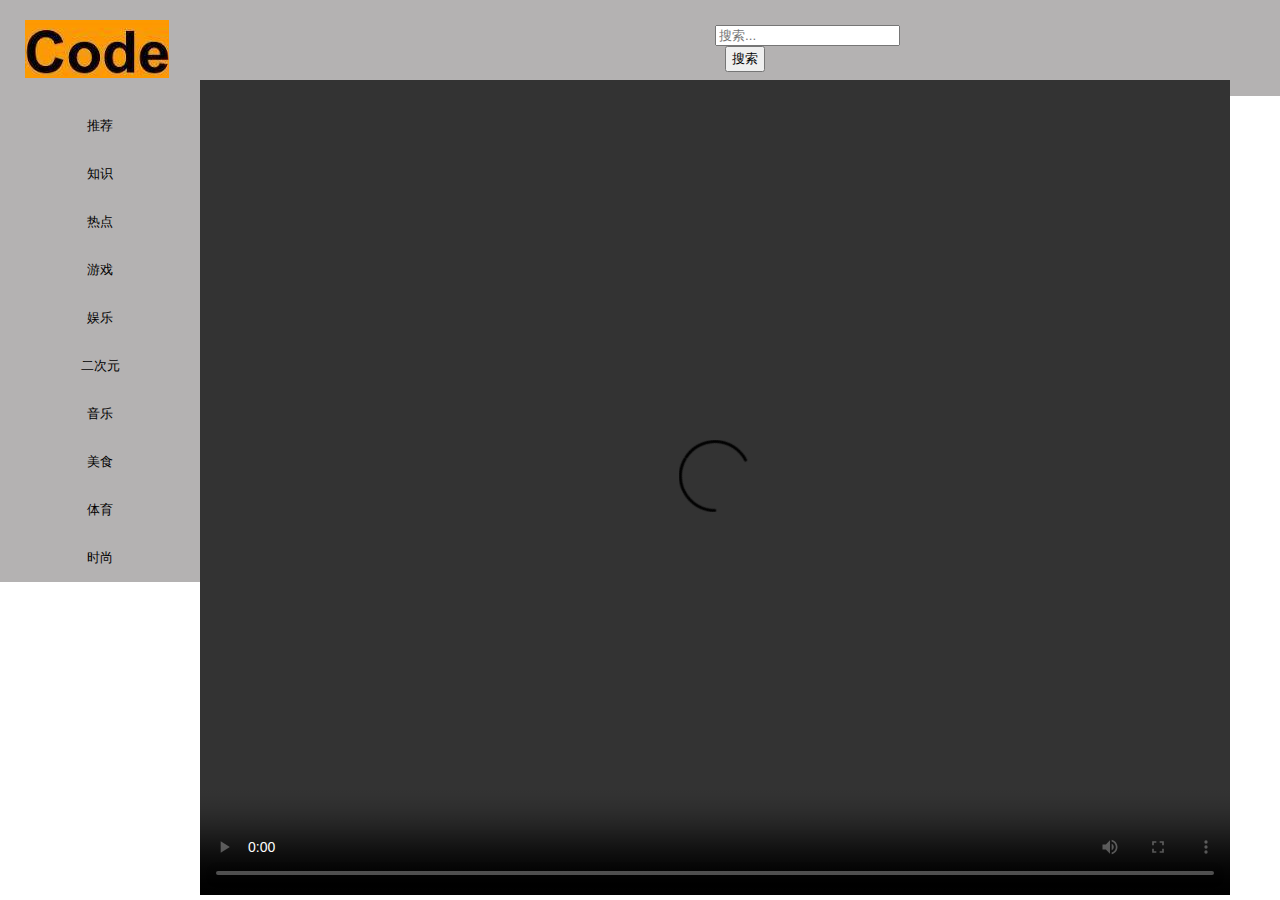
==== index.html @ ab3324f0 "Add files via upload" ====
<!DOCTYPE html>
<html>
<head>
  <title>斗立短视频Web端</title>
  <link rel="stylesheet" type="text/css" href="styles.css">
</head>
<body>
<body>
  <div class="sidebar">
    <div class="logo">
      <img src="logo.png" alt="Logo">
    </div>
    <ul class="categories">
      <li><button class="category-btn">推荐</button></li>  
      <li><button class="category-btn">知识</button></li>
      <li><button class="category-btn">热点</button></li>
      <li><button class="category-btn">游戏</button></li>
      <li><button class="category-btn">娱乐</button></li>
      <li><button class="category-btn">二次元</button></li>
      <li><button class="category-btn">音乐</button></li>
      <li><button class="category-btn">美食</button></li>
      <li><button class="category-btn">体育</button></li>
      <li><button class="category-btn">时尚</button></li>
    </ul>
  </div>
  <div class="content">
    <div class="topbar">
      <div class="search-box">
        <input type="text" placeholder="搜索...">
        <button class="search-btn">搜索</button>
      </div>
      <button class="login-btn">登录</button>
    </div>
    <div class="video-player">
      <video id="video" src="video1.mp4" controls autoplay></video>
    </div>
  </div>

  <script src="script.js"></script>
</body>
</html>
---- styles.css ----
body {
    margin: 0;
    padding: 0;
  }
  
  .sidebar {
    width: 200px;
    high: 200px;
    background-color: #b4b2b2;
    float: left;
  }
  
  .content {
    margin-left: 200px;
  }
  
  .logo {
    padding: 20px;
    max-width: 100px;
    max-height: 100px;    
    margin-left: 5px;
  }
  
  .categories {
    list-style-type: none;
    padding: 0;
    margin: 0;
  }
  
  .category-btn {
    width: 100%;
    padding: 15px;
    background-color: #b4b2b2;
    border: none;
    text-align: center;
  }  
  
  .category-btn:hover {
    background-color: #eb5858;
  }
  
  .topbar {
    background-color: #b4b2b2;
    padding: 15px;
    display: flex;
    align-items: center;
  }

  .search-box {
    flex-grow: 1;
    margin: 0 500px;
  }
  
  .search-box input[type="text"] {
    flex: 1;
  }
  
  .search-box .search-btn {
    padding: 2px 5px;
    margin-left: 10px;
  }

  .login-btn {
    padding: 15px 20px;
    background-color: #f90202;
    border: none;
    cursor: pointer;
  }

  .login-btn:hover {
    background-color: #3cfd01;
  }

  .search-btn:hover {
    background-color: #3cfd01;
  }
  
  .video-player {
    position: absolute;
    top: 80px;
    bottom: 5px;
    left: 200px;
    right: 50px;
    background-color: #000;
  }

  .video-player video {
    width: 100%;
    height: 100%;
    object-fit: contain;
  }
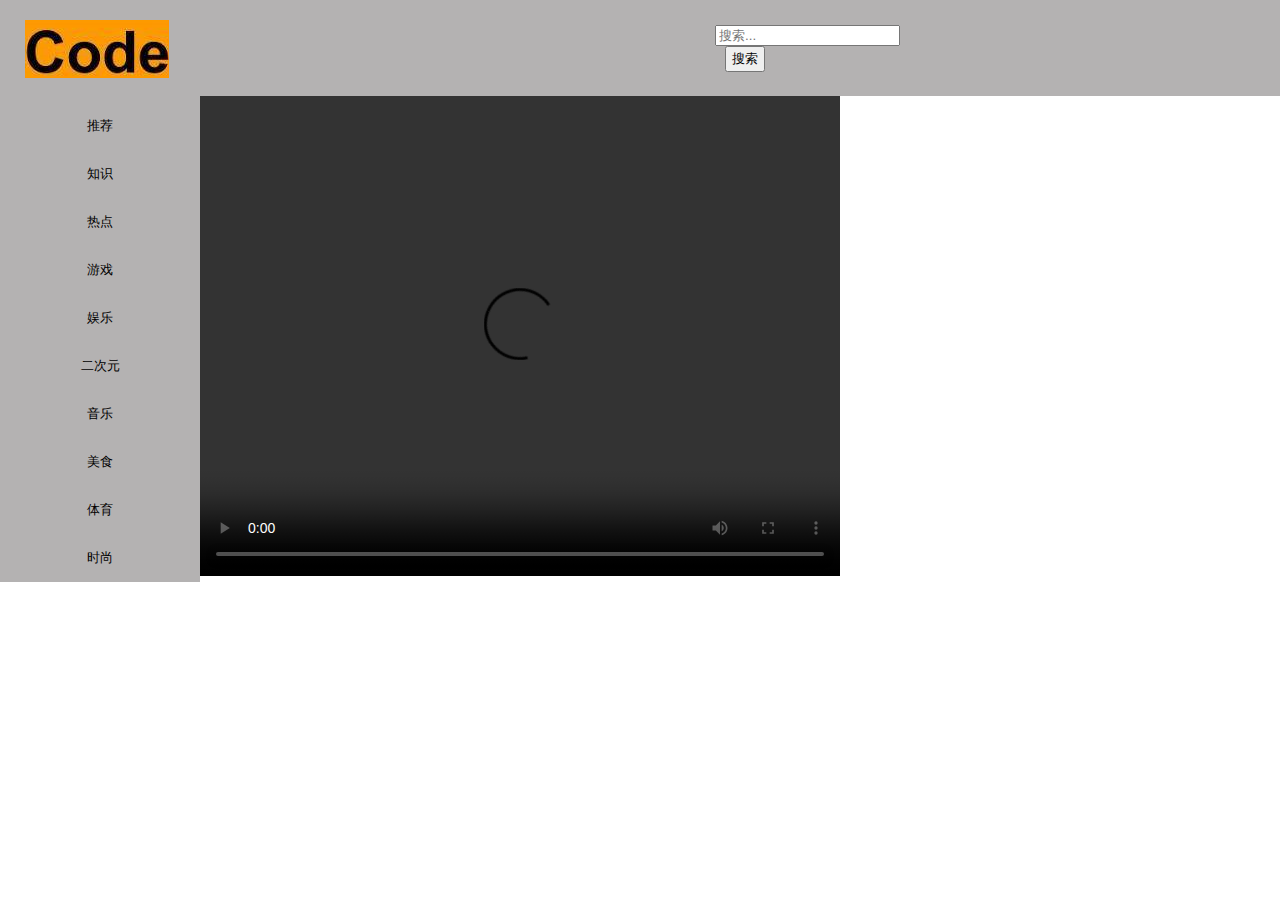
==== commit 369576a2: "Add files via upload" ====
--- a/index.html
+++ b/index.html
@@ -31,9 +31,10 @@
       </div>
       <button class="login-btn">登录</button>
     </div>
-    <div class="video-player">
-      <video id="video" src="video1.mp4" controls autoplay></video>
-    </div>
+    <video id="videoPlayer" width="640" height="480" controls onended="loadNextVideo()">
+      <source src="http://127.0.0.1:5000/next_video" type="video/mp4">
+      Your browser does not support the video tag.
+    </video>
   </div>
 
   <script src="script.js"></script>
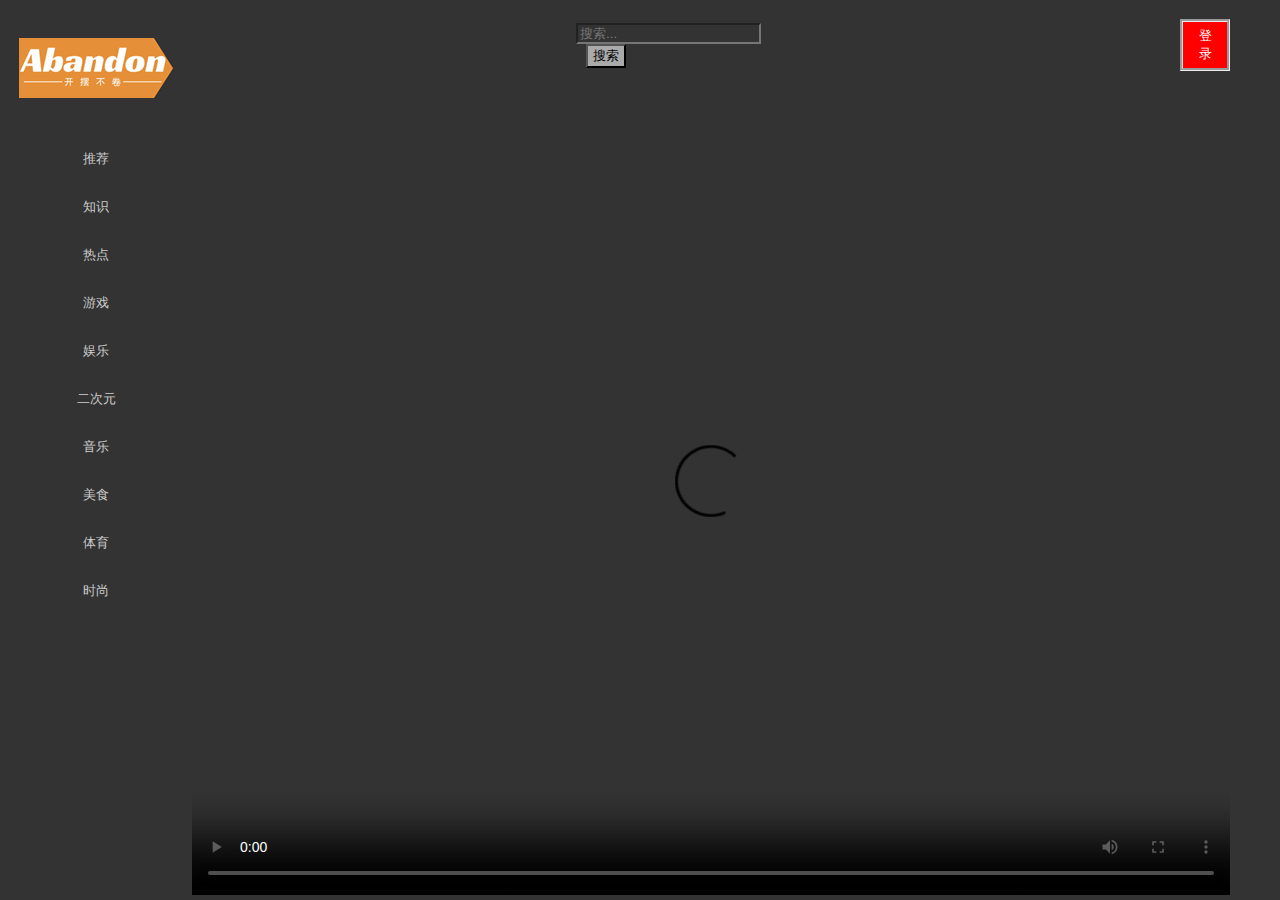
==== commit e397b73b: "Add files via upload" ====
--- a/index.html
+++ b/index.html
@@ -1,42 +1,56 @@
 <!DOCTYPE html>
 <html>
 <head>
-  <title>斗立短视频Web端</title>
+  <title>开摆不卷的短视频 Web 端</title>
   <link rel="stylesheet" type="text/css" href="styles.css">
 </head>
 <body>
 <body>
-  <div class="sidebar">
+  <div class="leftsidebar">
     <div class="logo">
       <img src="logo.png" alt="Logo">
     </div>
     <ul class="categories">
-      <li><button class="category-btn">推荐</button></li>  
-      <li><button class="category-btn">知识</button></li>
-      <li><button class="category-btn">热点</button></li>
-      <li><button class="category-btn">游戏</button></li>
-      <li><button class="category-btn">娱乐</button></li>
-      <li><button class="category-btn">二次元</button></li>
-      <li><button class="category-btn">音乐</button></li>
-      <li><button class="category-btn">美食</button></li>
-      <li><button class="category-btn">体育</button></li>
-      <li><button class="category-btn">时尚</button></li>
+      <li><button class="category-btn" onclick="showPage('video-page')">推荐</button></li>  
+      <li><button class="category-btn" onclick="showPage('thumbnail-page')">知识</button></li>
+      <li><button class="category-btn" onclick="showPage('thumbnail-page')">热点</button></li>
+      <li><button class="category-btn" onclick="showPage('thumbnail-page')">游戏</button></li>
+      <li><button class="category-btn" onclick="showPage('thumbnail-page')">娱乐</button></li>
+      <li><button class="category-btn" onclick="showPage('thumbnail-page')">二次元</button></li>
+      <li><button class="category-btn" onclick="showPage('thumbnail-page')">音乐</button></li>
+      <li><button class="category-btn" onclick="showPage('thumbnail-page')">美食</button></li>
+      <li><button class="category-btn" onclick="showPage('thumbnail-page')">体育</button></li>
+      <li><button class="category-btn" onclick="showPage('thumbnail-page')">时尚</button></li>
     </ul>
   </div>
-  <div class="content">
-    <div class="topbar">
-      <div class="search-box">
-        <input type="text" placeholder="搜索...">
-        <button class="search-btn">搜索</button>
+  <div class="topbar">
+    <div class="search-box">
+      <input type="text" placeholder="搜索...">
+      <button class="search-btn">搜索</button>
+    </div>
+    <button class="login-btn">登录</button>
+  </div>
+  <div>
+    <div id="video-page" class="page">
+      <!-- 视频播放窗口的内容 -->
+      <div class="video-player">
+        <video id="video" src="video1.mp4" controls autoplay></video>
       </div>
-      <button class="login-btn">登录</button>
     </div>
-    <video id="videoPlayer" width="640" height="480" controls onended="loadNextVideo()">
-      <source src="http://127.0.0.1:5000/next_video" type="video/mp4">
-      Your browser does not support the video tag.
-    </video>
+    <div id="thumbnail-page" class="page">
+      <!-- 缩略图展示页面 -->
+      <div class="thumbnail-container">
+        <img id="thumbnail1" src="thumbnail3.jpg" alt="Thumbnail 1" onclick="playVideo('video1.mp4')">
+        <img id="thumbnail2" src="thumbnail3.jpg" alt="Thumbnail 2" onclick="playVideo('video2.mp4')">
+        <img id="thumbnail3" src="thumbnail3.jpg" alt="Thumbnail 3" onclick="playVideo('video3.mp4')">
+        <img id="thumbnail4" src="thumbnail3.jpg" alt="Thumbnail 4" onclick="playVideo('video4.mp4')">
+        <img id="thumbnail5" src="thumbnail3.jpg" alt="Thumbnail 5" onclick="playVideo('video5.mp4')">
+        <img id="thumbnail6" src="thumbnail3.jpg" alt="Thumbnail 6" onclick="playVideo('video6.mp4')">
+        <img id="thumbnail7" src="thumbnail3.jpg" alt="Thumbnail 7" onclick="playVideo('video7.mp4')">
+        <img id="thumbnail8" src="thumbnail3.jpg" alt="Thumbnail 8" onclick="playVideo('video8.mp4')">
+      </div>
+    </div>
   </div>
-
   <script src="script.js"></script>
 </body>
 </html>--- a/styles.css
+++ b/styles.css
@@ -1,91 +1,171 @@
 body {
     margin: 0;
     padding: 0;
+    background-color: #333333;
   }
-  
-  .sidebar {
-    width: 200px;
-    high: 200px;
-    background-color: #b4b2b2;
+
+  .leftsidebar {
+    /* 左边栏样式设置 */
+    /* 宽度设置为整个页面的 15%，高度设置为整个页面的 100%， 背景色设置为暗黑色 #333333，向左浮动 */
+    width: 15vw;  
+    height: 100vh;
+    background-color: #333333;
     float: left;
   }
-  
-  .content {
-    margin-left: 200px;
+
+  .logo {
+    /* logo样式设置 */
+    /* 最大宽度设置为左边栏的 100%，长度设置为左边栏的 15% */
+    /* 弹性布局 + 水平居中 + 垂直居中 */
+    width: 15vw;
+    height: 15vh;
+    display: flex;
+    justify-content: center;
+    align-items: center;
   }
-  
-  .logo {
-    padding: 20px;
-    max-width: 100px;
-    max-height: 100px;    
-    margin-left: 5px;
-  }
-  
+
   .categories {
+    /* 分类列表样式设置 */
+    /* 无项目符号类型 + 列表的内边距为 0 + 列表的外边距为 0 */    
     list-style-type: none;
     padding: 0;
     margin: 0;
   }
-  
+
   .category-btn {
+    /* 分类按钮样式设置 */
+    /* 宽度设置为左边栏的 100%，按钮的内边距设置为 15 像素，移除按钮的边框（线） */
+    /* 按钮文字颜色设置为 #cccccc，背景颜色设置为 #333333，文字内容居中对齐，鼠标移动到该位置变为手形 */
     width: 100%;
     padding: 15px;
-    background-color: #b4b2b2;
     border: none;
+    color: #cccccc;
+    background-color: #333333;
     text-align: center;
+    cursor: pointer; 
   }  
-  
+
   .category-btn:hover {
-    background-color: #eb5858;
+    /* 鼠标悬停时-分类按钮样式设置 */
+    /* 按钮文字颜色变更为 #ffffff，背景颜色变更为 #666666 */    
+    color: #ffffff;
+    background-color: #666666;
   }
-  
+
   .topbar {
-    background-color: #b4b2b2;
-    padding: 15px;
+    /* 上边栏样式设置 */
+    /* 高度设置为整个页面的 10%， 背景色设置为暗黑色 #333333 */
+    /* 垂直方向上居中对齐，使用 Flexbox 布局模型将导航栏的子元素排列为一行 */ 
+    height: 10vh;
+    background-color: #333333;
+    align-items: center;
     display: flex;
-    align-items: center;
   }
 
   .search-box {
+    /* 搜索框样式设置 */
+    /* 让搜索框根据可用空间进行自动扩展，以填充剩余的空间 */
+    /* 设置搜索框的外边距：上下外边距为 0 左右外边距为窗口 30 % */
     flex-grow: 1;
-    margin: 0 500px;
+    margin: 0 30vw
   }
   
   .search-box input[type="text"] {
+    /* 搜索框输入文本设置 */
+    /* 输入文本将占据 .search-box 容器中的剩余空间，在水平方向上自动拓展 */
+    /* 文字颜色设置为 #ffffff，背景色设置为暗黑色 #333333 */
     flex: 1;
+    color: #ffffff;
+    background-color: #333333;
   }
-  
+
   .search-box .search-btn {
-    padding: 2px 5px;
+    /* 搜索按钮样式设置（.search-btn 在 .search-box 内） */
+    /* 按钮的上下内边距设置为 2 像素，左右内边距为 5 像素，左外边距为 10 像素（距离 .search-btn 10 像素） */
+    /* 边框类型为“浮出”，文字颜色设置为 #000000，按钮颜色为淡蓝色 #aaaaaa，鼠标移动到该位置变为手形 */
+    padding: 1px 5px;
     margin-left: 10px;
+    border-style: outset;
+    color: #000000;
+    background-color: #aaaaaa;   
+    cursor: pointer; 
+  }
+
+  .search-btn:hover {
+    /* 鼠标悬停时-搜索按钮样式设置 */
+    /* 按钮文字颜色变更为 #ffffff，背景颜色变更为 #6666ff */    
+    color: #ffffff;
+    background-color: #6666ff;
   }
 
   .login-btn {
-    padding: 15px 20px;
-    background-color: #f90202;
-    border: none;
+    /* 登录按钮样式设置 */
+    /* 按钮的上下内边距设置为 5 像素，左右内边距为 10 像素 */
+    /* 右外边距为 50 像素，边框类型为“花边”，鼠标移动到该位置变为手形 */
+    /* 文字颜色设置为 #ffffff，按钮颜色为红色 #ff0000 */
+    padding: 5px 10px;
+    margin-right: 50px;
+    border: groove;
     cursor: pointer;
+    color: #ffffff;   
+    background-color: #ff0000;
   }
 
   .login-btn:hover {
-    background-color: #3cfd01;
+    /* 鼠标悬停时-登录按钮样式设置 */
+    /* 按钮文字颜色变更为 #000000，背景颜色变更为绿色 #00ff00 */    
+    color: #000000;   
+    background-color: #00ff00;
   }
 
-  .search-btn:hover {
-    background-color: #3cfd01;
+  .page {
+    /* 页面显示设置 */
+    /* 默认所有页面全都不显示 */
+    display: none;
   }
-  
+
   .video-player {
+    /* 视频播放页面样式设置 */
+    /* 绝对位置：距离顶部为窗口的 10%（上边栏宽度），距离左侧为窗口的 15%（左边栏宽度） */
+    /* 绝对位置：距离底部 5 像素，距离右侧 50 像素，背景色为黑色 #000000 */
     position: absolute;
-    top: 80px;
+    top: 10vh;
     bottom: 5px;
-    left: 200px;
+    left: 15vw;
     right: 50px;
-    background-color: #000;
+    background-color: #000000;
   }
 
   .video-player video {
+    /* 视频样式设置 */
+    /* 视频元素宽度/高度设置为视频播放器宽度的 100% */
+    /* 确保视频在保持其纵横比的同时，完全包含在视频元素的框中（避免视频变形或裁剪） */
     width: 100%;
     height: 100%;
     object-fit: contain;
-  }+  }
+
+  .thumbnail-container {
+    /* 缩略图显示页面样式设置 */
+    /* 将缩略图容器的显示方式设置为弹性布局，当子项在容器中无法一行容纳时允许换行显示 */
+    /* 设置子项在水平上的对齐方式为“居中”，在垂直上的对齐方式为“居中” */
+    display: flex;
+    flex-wrap: wrap;
+    align-items: center;
+    justify-content: center;
+  }
+
+  .thumbnail-container img {
+    /* 缩略图样式设置 */
+    /* 每个缩略图宽度为 250 像素，高度为 300 像素，上下外边距为 20 像素，左右外边距为 40 像素 */
+    /* 对图片进行缩放使其完全填充容器，鼠标移动到该位置变为手形 */
+    width: 250px;
+    height: 300px;
+    margin: 20px 40px;
+    object-fit: cover;
+    cursor: pointer;
+  }  
+
+
+/* -------------------------------------就到这里了--------------------------------------- */
+
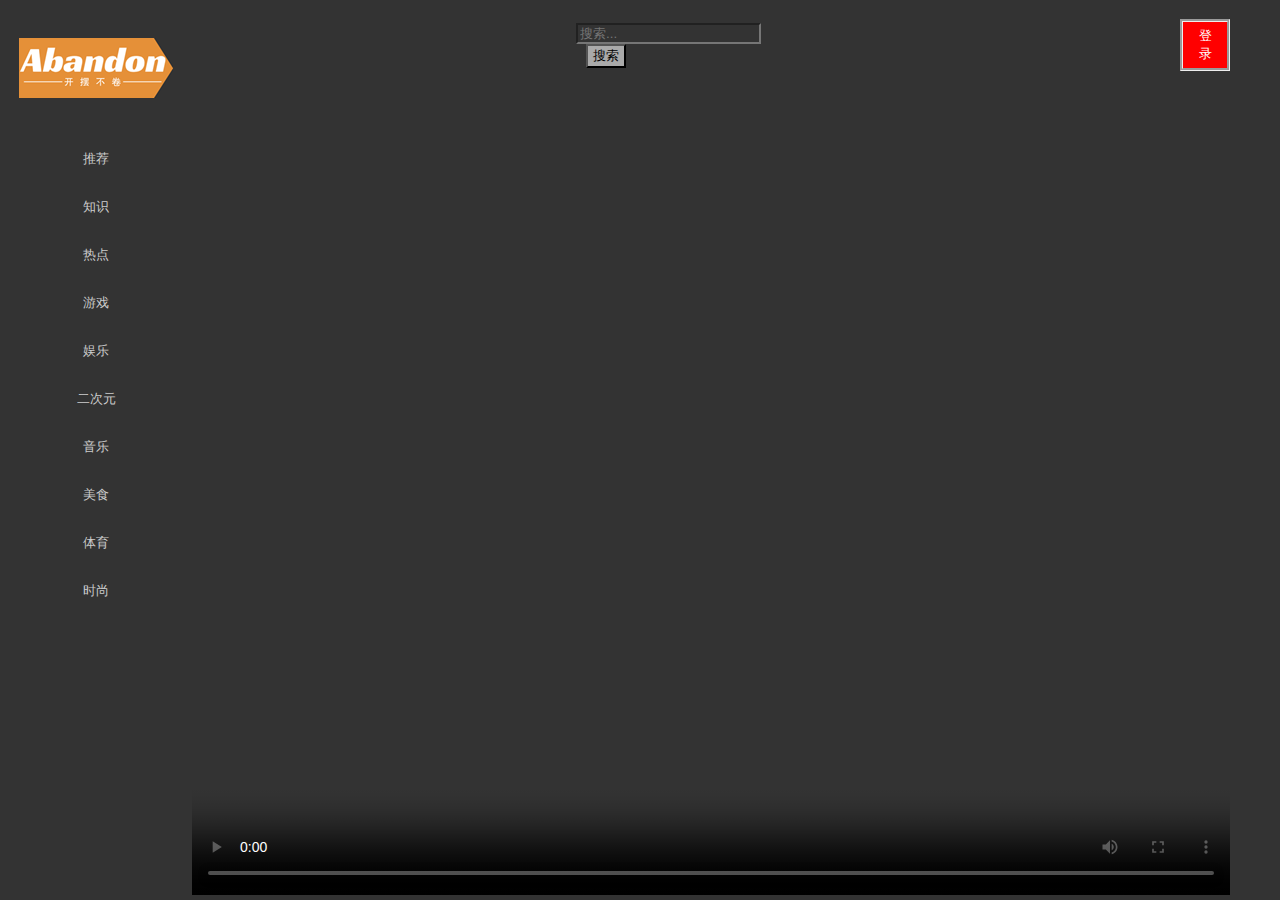
==== commit a69de745: "Add files via upload" ====
--- a/index.html
+++ b/index.html
@@ -1,3 +1,45 @@
+<!-- <!DOCTYPE html>
+<html>
+<head>
+  <title>斗立短视频Web端</title>
+  <link rel="stylesheet" type="text/css" href="styles.css">
+</head>
+<body>
+<body>
+  <div class="sidebar">
+    <div class="logo">
+      <img src="logo.png" alt="Logo">
+    </div>
+    <ul class="categories">
+      <li><button class="category-btn">推荐</button></li>  
+      <li><button class="category-btn">知识</button></li>
+      <li><button class="category-btn">热点</button></li>
+      <li><button class="category-btn">游戏</button></li>
+      <li><button class="category-btn">娱乐</button></li>
+      <li><button class="category-btn">二次元</button></li>
+      <li><button class="category-btn">音乐</button></li>
+      <li><button class="category-btn">美食</button></li>
+      <li><button class="category-btn">体育</button></li>
+      <li><button class="category-btn">时尚</button></li>
+    </ul>
+  </div>
+  <div class="content">
+    <div class="topbar">
+      <div class="search-box">
+        <input type="text" placeholder="搜索...">
+        <button class="search-btn">搜索</button>
+      </div>
+      <button class="login-btn">登录</button>
+    </div>
+    <video id="videoPlayer" width="640" height="480" controls onended="loadNextVideo()">
+      Your browser does not support the video tag.
+    </video>
+  </div>
+
+  <script src="script.js"></script>
+</body>
+</html> -->
+
 <!DOCTYPE html>
 <html>
 <head>
@@ -34,7 +76,9 @@
     <div id="video-page" class="page">
       <!-- 视频播放窗口的内容 -->
       <div class="video-player">
-        <video id="video" src="video1.mp4" controls autoplay></video>
+        <video id="video" controls onended="loadNextVideo()">
+          Your browser does not support the video tag.
+        </video>
       </div>
     </div>
     <div id="thumbnail-page" class="page">
--- a/styles.css
+++ b/styles.css
@@ -1,4 +1,96 @@
-body {
+/* body {
+    margin: 0;
+    padding: 0;
+  }
+  
+  .sidebar {
+    width: 200px;
+    height: 200px;
+    background-color: #b4b2b2;
+    float: left;
+  }
+  
+  .content {
+    margin-left: 200px;
+  }
+  
+  .logo {
+    padding: 20px;
+    max-width: 100px;
+    max-height: 100px;    
+    margin-left: 5px;
+  }
+  
+  .categories {
+    list-style-type: none;
+    padding: 0;
+    margin: 0;
+  }
+  
+  .category-btn {
+    width: 100%;
+    padding: 15px;
+    background-color: #b4b2b2;
+    border: none;
+    text-align: center;
+  }  
+  
+  .category-btn:hover {
+    background-color: #eb5858;
+  }
+  
+  .topbar {
+    background-color: #b4b2b2;
+    padding: 15px;
+    display: flex;
+    align-items: center;
+  }
+
+  .search-box {
+    flex-grow: 1;
+    margin: 0 500px;
+  }
+  
+  .search-box input[type="text"] {
+    flex: 1;
+  }
+  
+  .search-box .search-btn {
+    padding: 2px 5px;
+    margin-left: 10px;
+  }
+
+  .login-btn {
+    padding: 15px 20px;
+    background-color: #f90202;
+    border: none;
+    cursor: pointer;
+  }
+
+  .login-btn:hover {
+    background-color: #3cfd01;
+  }
+
+  .search-btn:hover {
+    background-color: #3cfd01;
+  }
+  
+  .video-player {
+    position: absolute;
+    top: 80px;
+    bottom: 5px;
+    left: 200px;
+    right: 50px;
+    background-color: #000;
+  }
+
+  .video-player video {
+    width: 100%;
+    height: 100%;
+    object-fit: contain;
+  } */
+
+  body {
     margin: 0;
     padding: 0;
     background-color: #333333;
@@ -168,4 +260,3 @@
 
 
 /* -------------------------------------就到这里了--------------------------------------- */
-
--- a/styles.css
+++ b/styles.css
@@ -1,4 +1,96 @@
-body {
+/* body {
+    margin: 0;
+    padding: 0;
+  }
+  
+  .sidebar {
+    width: 200px;
+    height: 200px;
+    background-color: #b4b2b2;
+    float: left;
+  }
+  
+  .content {
+    margin-left: 200px;
+  }
+  
+  .logo {
+    padding: 20px;
+    max-width: 100px;
+    max-height: 100px;    
+    margin-left: 5px;
+  }
+  
+  .categories {
+    list-style-type: none;
+    padding: 0;
+    margin: 0;
+  }
+  
+  .category-btn {
+    width: 100%;
+    padding: 15px;
+    background-color: #b4b2b2;
+    border: none;
+    text-align: center;
+  }  
+  
+  .category-btn:hover {
+    background-color: #eb5858;
+  }
+  
+  .topbar {
+    background-color: #b4b2b2;
+    padding: 15px;
+    display: flex;
+    align-items: center;
+  }
+
+  .search-box {
+    flex-grow: 1;
+    margin: 0 500px;
+  }
+  
+  .search-box input[type="text"] {
+    flex: 1;
+  }
+  
+  .search-box .search-btn {
+    padding: 2px 5px;
+    margin-left: 10px;
+  }
+
+  .login-btn {
+    padding: 15px 20px;
+    background-color: #f90202;
+    border: none;
+    cursor: pointer;
+  }
+
+  .login-btn:hover {
+    background-color: #3cfd01;
+  }
+
+  .search-btn:hover {
+    background-color: #3cfd01;
+  }
+  
+  .video-player {
+    position: absolute;
+    top: 80px;
+    bottom: 5px;
+    left: 200px;
+    right: 50px;
+    background-color: #000;
+  }
+
+  .video-player video {
+    width: 100%;
+    height: 100%;
+    object-fit: contain;
+  } */
+
+  body {
     margin: 0;
     padding: 0;
     background-color: #333333;
@@ -168,4 +260,3 @@
 
 
 /* -------------------------------------就到这里了--------------------------------------- */
-
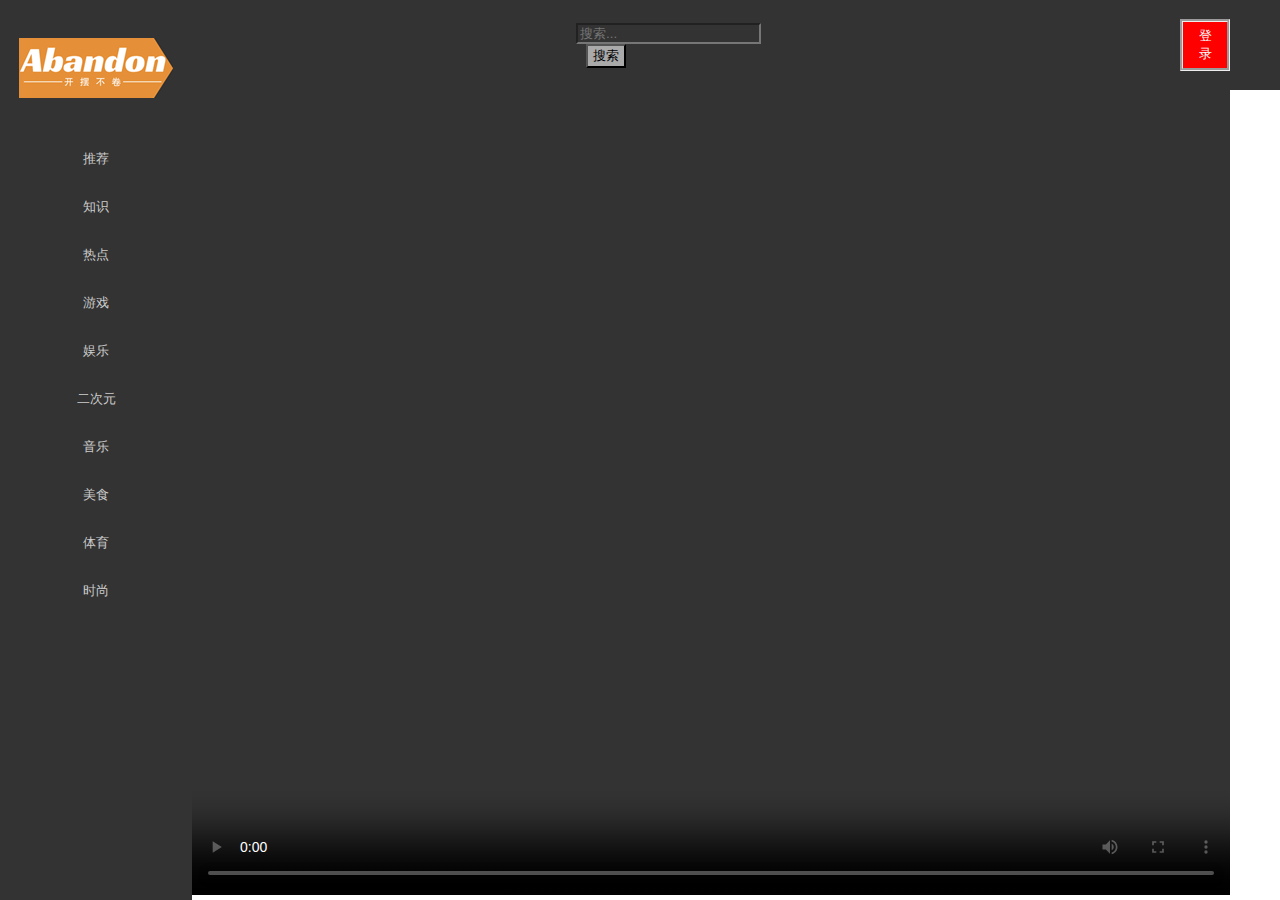
==== commit 810f25e3: "Add files via upload" ====
--- a/index.html
+++ b/index.html
@@ -1,45 +1,3 @@
-<!-- <!DOCTYPE html>
-<html>
-<head>
-  <title>斗立短视频Web端</title>
-  <link rel="stylesheet" type="text/css" href="styles.css">
-</head>
-<body>
-<body>
-  <div class="sidebar">
-    <div class="logo">
-      <img src="logo.png" alt="Logo">
-    </div>
-    <ul class="categories">
-      <li><button class="category-btn">推荐</button></li>  
-      <li><button class="category-btn">知识</button></li>
-      <li><button class="category-btn">热点</button></li>
-      <li><button class="category-btn">游戏</button></li>
-      <li><button class="category-btn">娱乐</button></li>
-      <li><button class="category-btn">二次元</button></li>
-      <li><button class="category-btn">音乐</button></li>
-      <li><button class="category-btn">美食</button></li>
-      <li><button class="category-btn">体育</button></li>
-      <li><button class="category-btn">时尚</button></li>
-    </ul>
-  </div>
-  <div class="content">
-    <div class="topbar">
-      <div class="search-box">
-        <input type="text" placeholder="搜索...">
-        <button class="search-btn">搜索</button>
-      </div>
-      <button class="login-btn">登录</button>
-    </div>
-    <video id="videoPlayer" width="640" height="480" controls onended="loadNextVideo()">
-      Your browser does not support the video tag.
-    </video>
-  </div>
-
-  <script src="script.js"></script>
-</body>
-</html> -->
-
 <!DOCTYPE html>
 <html>
 <head>
@@ -53,16 +11,16 @@
       <img src="logo.png" alt="Logo">
     </div>
     <ul class="categories">
-      <li><button class="category-btn" onclick="showPage('video-page')">推荐</button></li>  
-      <li><button class="category-btn" onclick="showPage('thumbnail-page')">知识</button></li>
-      <li><button class="category-btn" onclick="showPage('thumbnail-page')">热点</button></li>
-      <li><button class="category-btn" onclick="showPage('thumbnail-page')">游戏</button></li>
-      <li><button class="category-btn" onclick="showPage('thumbnail-page')">娱乐</button></li>
-      <li><button class="category-btn" onclick="showPage('thumbnail-page')">二次元</button></li>
-      <li><button class="category-btn" onclick="showPage('thumbnail-page')">音乐</button></li>
-      <li><button class="category-btn" onclick="showPage('thumbnail-page')">美食</button></li>
-      <li><button class="category-btn" onclick="showPage('thumbnail-page')">体育</button></li>
-      <li><button class="category-btn" onclick="showPage('thumbnail-page')">时尚</button></li>
+      <li><button id="leftButton00" class="category-btn" onclick="showPage('video-page')">推荐</button></li>  
+      <li><button id="leftButton01" class="category-btn" onclick="showPage('thumbnail-page')">知识</button></li>
+      <li><button id="leftButton02" class="category-btn" onclick="showPage('thumbnail-page')">热点</button></li>
+      <li><button id="leftButton03" class="category-btn" onclick="showPage('thumbnail-page')">游戏</button></li>
+      <li><button id="leftButton04" class="category-btn" onclick="showPage('thumbnail-page')">娱乐</button></li>
+      <li><button id="leftButton05" class="category-btn" onclick="showPage('thumbnail-page')">二次元</button></li>
+      <li><button id="leftButton06" class="category-btn" onclick="showPage('thumbnail-page')">音乐</button></li>
+      <li><button id="leftButton07" class="category-btn" onclick="showPage('thumbnail-page')">美食</button></li>
+      <li><button id="leftButton08" class="category-btn" onclick="showPage('thumbnail-page')">体育</button></li>
+      <li><button id="leftButton09" class="category-btn" onclick="showPage('thumbnail-page')">时尚</button></li>
     </ul>
   </div>
   <div class="topbar">
@@ -76,22 +34,34 @@
     <div id="video-page" class="page">
       <!-- 视频播放窗口的内容 -->
       <div class="video-player">
-        <video id="video" controls onended="loadNextVideo()">
-          Your browser does not support the video tag.
-        </video>
+        <video id="video" controls onended="loadNextVideo()"></video>
+      </div>
+      <div class="toggle-button-container">
+        <button class="toggle-button">&#8593;</button>
+        <button class="toggle-button">&#8595;</button>
       </div>
     </div>
     <div id="thumbnail-page" class="page">
       <!-- 缩略图展示页面 -->
       <div class="thumbnail-container">
-        <img id="thumbnail1" src="thumbnail3.jpg" alt="Thumbnail 1" onclick="playVideo('video1.mp4')">
-        <img id="thumbnail2" src="thumbnail3.jpg" alt="Thumbnail 2" onclick="playVideo('video2.mp4')">
-        <img id="thumbnail3" src="thumbnail3.jpg" alt="Thumbnail 3" onclick="playVideo('video3.mp4')">
-        <img id="thumbnail4" src="thumbnail3.jpg" alt="Thumbnail 4" onclick="playVideo('video4.mp4')">
-        <img id="thumbnail5" src="thumbnail3.jpg" alt="Thumbnail 5" onclick="playVideo('video5.mp4')">
-        <img id="thumbnail6" src="thumbnail3.jpg" alt="Thumbnail 6" onclick="playVideo('video6.mp4')">
-        <img id="thumbnail7" src="thumbnail3.jpg" alt="Thumbnail 7" onclick="playVideo('video7.mp4')">
-        <img id="thumbnail8" src="thumbnail3.jpg" alt="Thumbnail 8" onclick="playVideo('video8.mp4')">
+        <img id="thumbnail1" class="imageFrame" alt="Thumbnail 1" onclick="playVideo('1')">
+        <img id="thumbnail2" class="imageFrame" alt="Thumbnail 2" onclick="playVideo('2')">
+        <img id="thumbnail3" class="imageFrame" alt="Thumbnail 3" onclick="playVideo('3')">
+        <img id="thumbnail4" class="imageFrame" alt="Thumbnail 4" onclick="playVideo('4')">
+        <img id="thumbnail5" class="imageFrame" alt="Thumbnail 5" onclick="playVideo('5')">
+        <img id="thumbnail6" class="imageFrame" alt="Thumbnail 6" onclick="playVideo('6')">
+        <img id="thumbnail7" class="imageFrame" alt="Thumbnail 7" onclick="playVideo('7')">
+        <img id="thumbnail8" class="imageFrame" alt="Thumbnail 8" onclick="playVideo('8')">
+      </div>
+    </div>
+    <div id="thumbnail-video-page" class="page">
+      <!-- 视频播放窗口的内容 -->
+      <div class="video-player">
+        <video id="video" controls onended="loadNextVideo()"></video>
+      </div>
+      <div class="toggle-button-container">
+        <button class="toggle-button">&#8593;</button>
+        <button class="toggle-button">&#8595;</button>
       </div>
     </div>
   </div>
--- a/styles.css
+++ b/styles.css
@@ -93,7 +93,7 @@
   body {
     margin: 0;
     padding: 0;
-    background-color: #333333;
+    /* background-color: #333333; */
   }
 
   .leftsidebar {
@@ -247,7 +247,7 @@
     justify-content: center;
   }
 
-  .thumbnail-container img {
+  .imageFrame {
     /* 缩略图样式设置 */
     /* 每个缩略图宽度为 250 像素，高度为 300 像素，上下外边距为 20 像素，左右外边距为 40 像素 */
     /* 对图片进行缩放使其完全填充容器，鼠标移动到该位置变为手形 */
